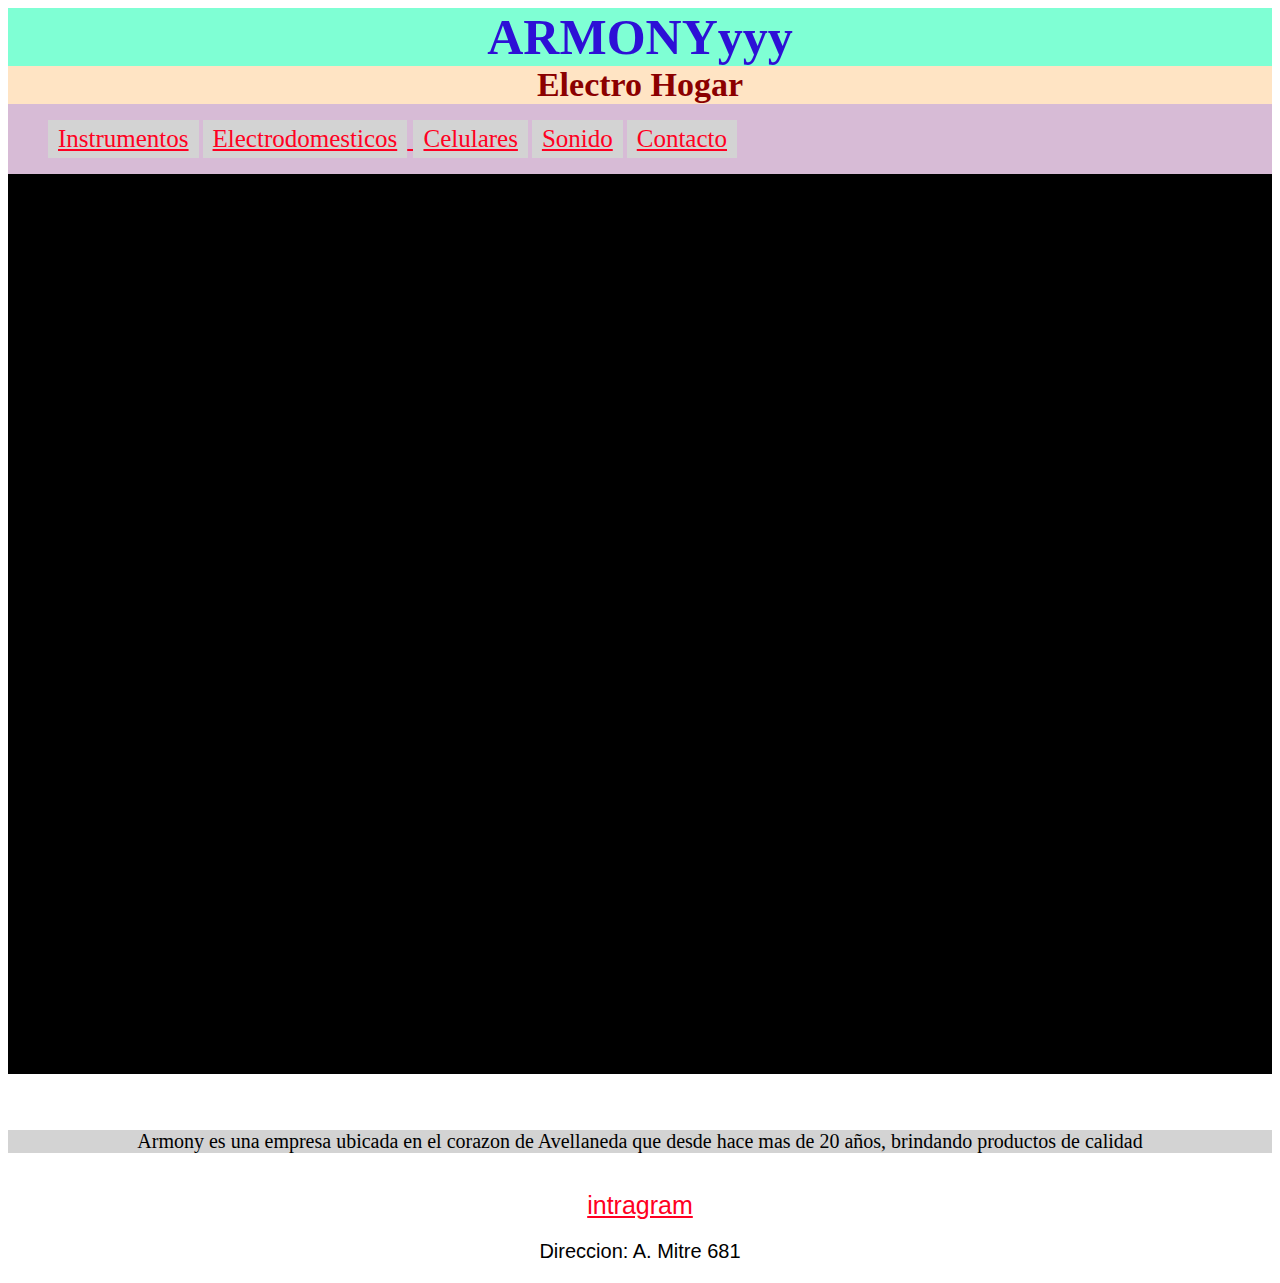
==== index.html @ 0cf31ea1 "agregre yyy" ====
<!DOCTYPE html>
<html>
        <head>
				<meta name="viewport" content="width=device-width,initial-scale=1">
				<title>ARMONY</title>
            	<link rel="shortcut icon" href="./assets/imge/imagen.png">
            	<link rel="stylesheet" type="text/css" href="./assets/css/armony.css">
				
			</head> 
	<body>
		<header>
			
    	
    			<h1>ARMONYyyy</h1> 
        		<h2>Electro Hogar</h2>
		</header> 
		<nav>	
			<div class="grid-container">
				<ul>
				<li> <a href="./assets/instrumentos.html">Instrumentos</a></li>
				<li> <a href="./assets/Electrodomesticos.html">Electrodomesticos</li>
				<li> <a href="./assets/celulares.html">Celulares</a></li>
				<li> <a href="./assets/Sonido.html">Sonido</a></li>
				<li> <a href="./assets/contacto.html">Contacto</a></li>
			</ul>
			</div>
			<div class="fondo">

			</div>
			<br>
		</nav>
		<br>
 	<article> 
 			<div> 
				<p>Armony es una empresa ubicada en el corazon de Avellaneda que desde hace mas de 20 años, brindando productos de calidad </p>
				</div> 
	</article> <br>

	<footer> 
	
		<a href="https://instragram.com/armonyeh/">intragram</a>
			<p>Direccion: A. Mitre 681</p>
		
	</footer>

    </body>
</html>
---- assets/css/armony.css ----
article {background: lightgrey;
		font-size: 20px;
		margin-bottom: 0px;
		text-align: center;}

		
header 

h1  { color: rgb(45, 16, 214);
	text-align: center;
	font-size: 50px;
	background-color: aquamarine;
	margin: 0;
	padding: 0;
	}

h2 { color: darkred; 
	text-align: center;
	font-size: 34px;
	background-color: bisque;
	margin: 0%;
	padding: 0%;}

nav 
	.id sonido { background-color: yellow;
		align-items: center;}
			  	
	 
	li {display: inline-block;
		background: rgb(211, 211, 211);
		text-align: center;
		margin: 0;
		padding: 5px 10px;
		list-style: none;
		align-items: center ;}

	.grid-container {
		background-color: rgba(146, 69, 142, 0.363);
		display: grid;
		flex-direction: row;}
	
		 a:hover {color: black;}
		
.fondo {
		background: url('../imge/local.jpg') #000;
		height: 100vh;
		width: 100%;
		background-repeat: no-repeat;
		background-size: cover; 
		background-position: center;
		margin: 0;
}
table { background-color: yellow;
		text-align: center;
		margin: 0 auto;}

 a { font-size: 25px;
	color: rgb(255, 0, 34);
	 
	}

footer {text-align: center;
		font-family: Arial, Helvetica, sans-serif;
		font-size: 20px;}

@media screen and (max-width: 460px) {
	.grid-container { background: beige;}
	.table {background-color: aquamarine;}
	.li {flex-direction: column;
		display: flex;}
	}
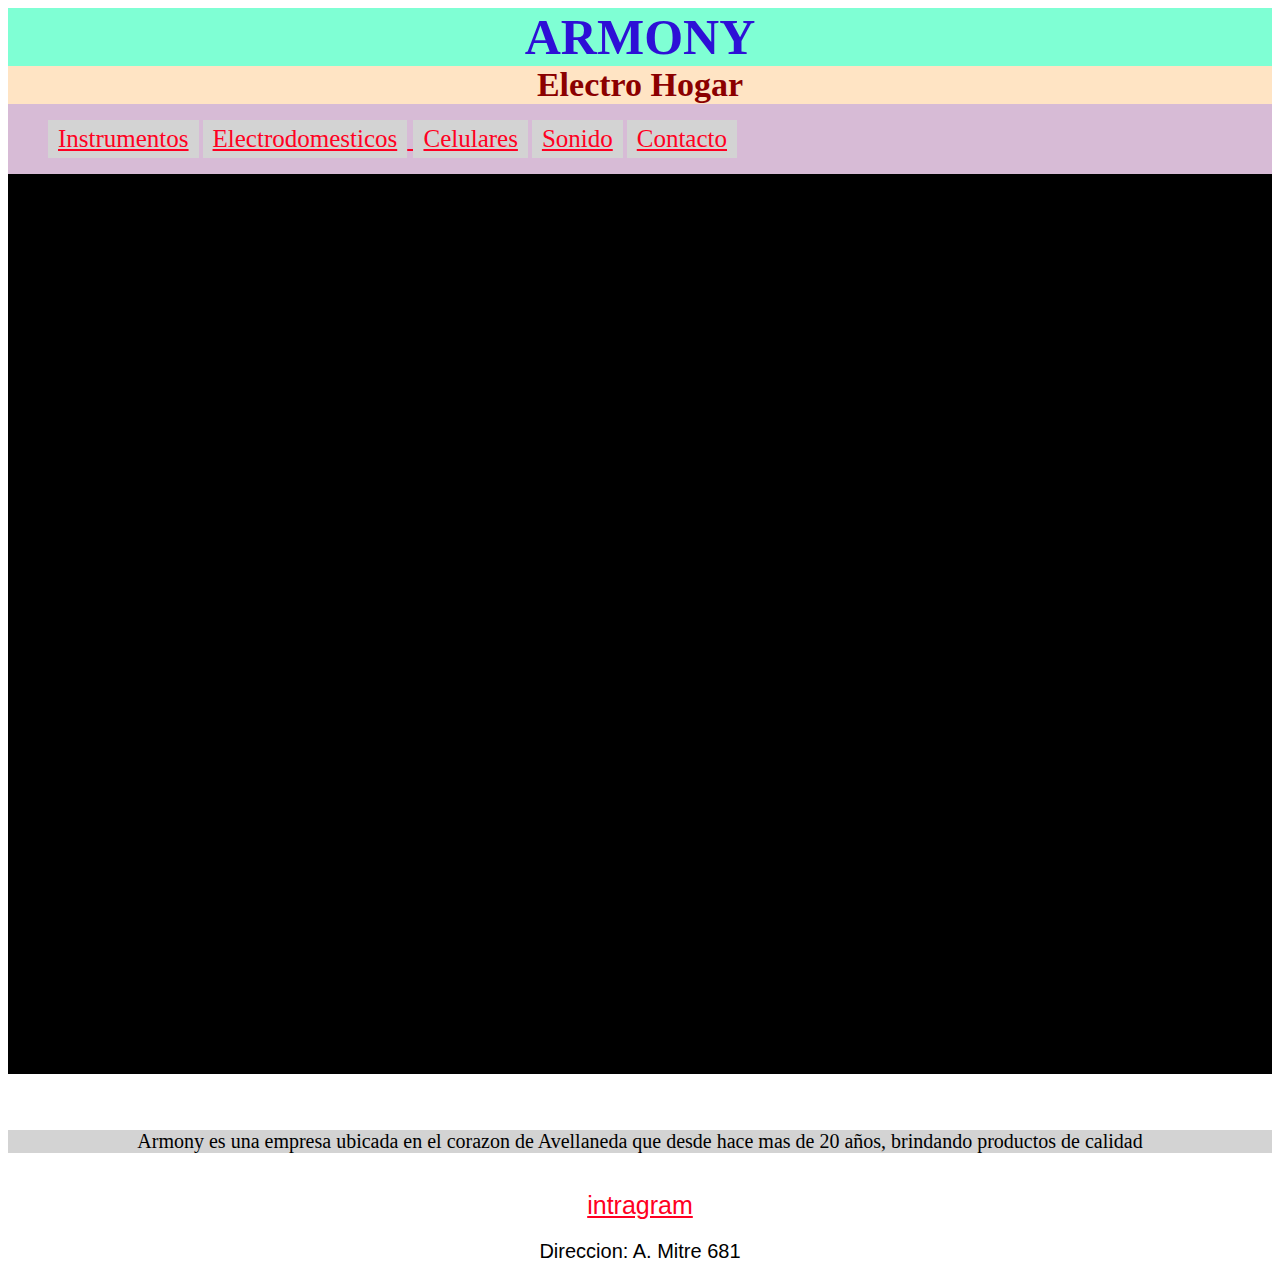
==== commit c7aa1624: "saque las yyy" ====
--- a/index.html
+++ b/index.html
@@ -11,7 +11,7 @@
 		<header>
 			
     	
-    			<h1>ARMONYyyy</h1> 
+    			<h1>ARMONY</h1> 
         		<h2>Electro Hogar</h2>
 		</header> 
 		<nav>	
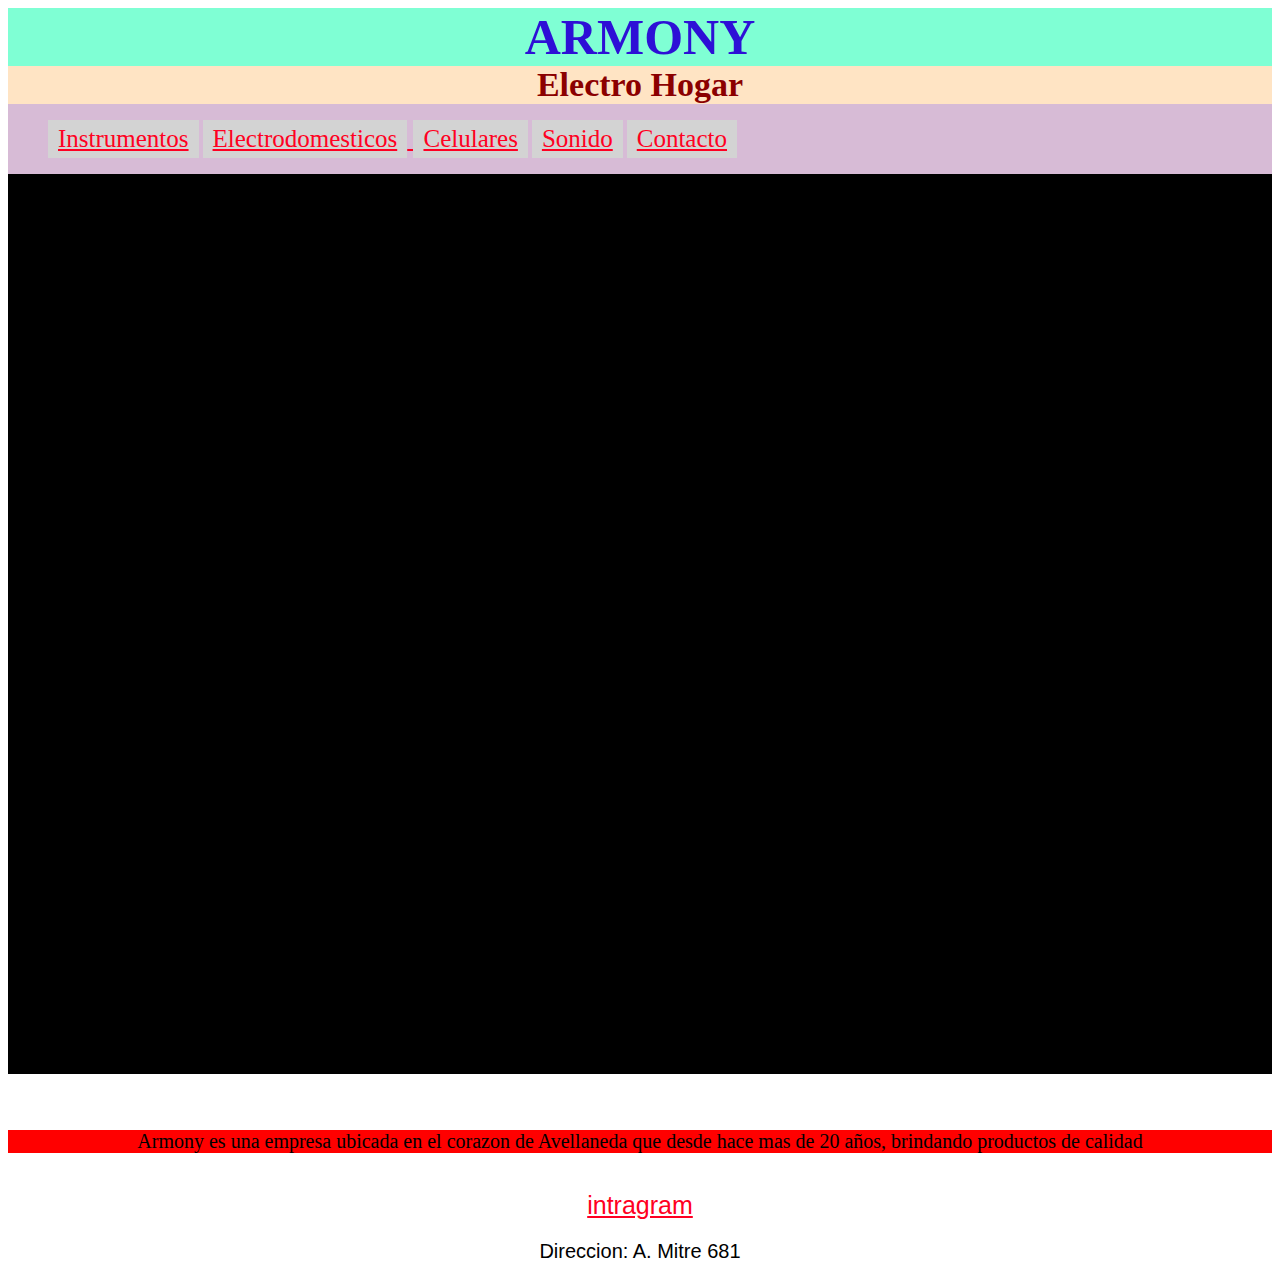
==== commit 95404148: "correscciones" ====
--- a/index.html
+++ b/index.html
@@ -31,7 +31,7 @@
 		</nav>
 		<br>
  	<article> 
- 			<div> 
+ 			<div class="parrafo"> 
 				<p>Armony es una empresa ubicada en el corazon de Avellaneda que desde hace mas de 20 años, brindando productos de calidad </p>
 				</div> 
 	</article> <br>
--- a/assets/css/armony.css
+++ b/assets/css/armony.css
@@ -70,4 +70,14 @@
 	.li {flex-direction: column;
 		display: flex;}
 	}
+@keyframes parafo {
 
+}
+.parrafo {
+	
+	background-color: red;
+	animation-name: parrafo;
+	animation-iteration-count: infinite;
+	animation-timing-function: linear;
+}
+
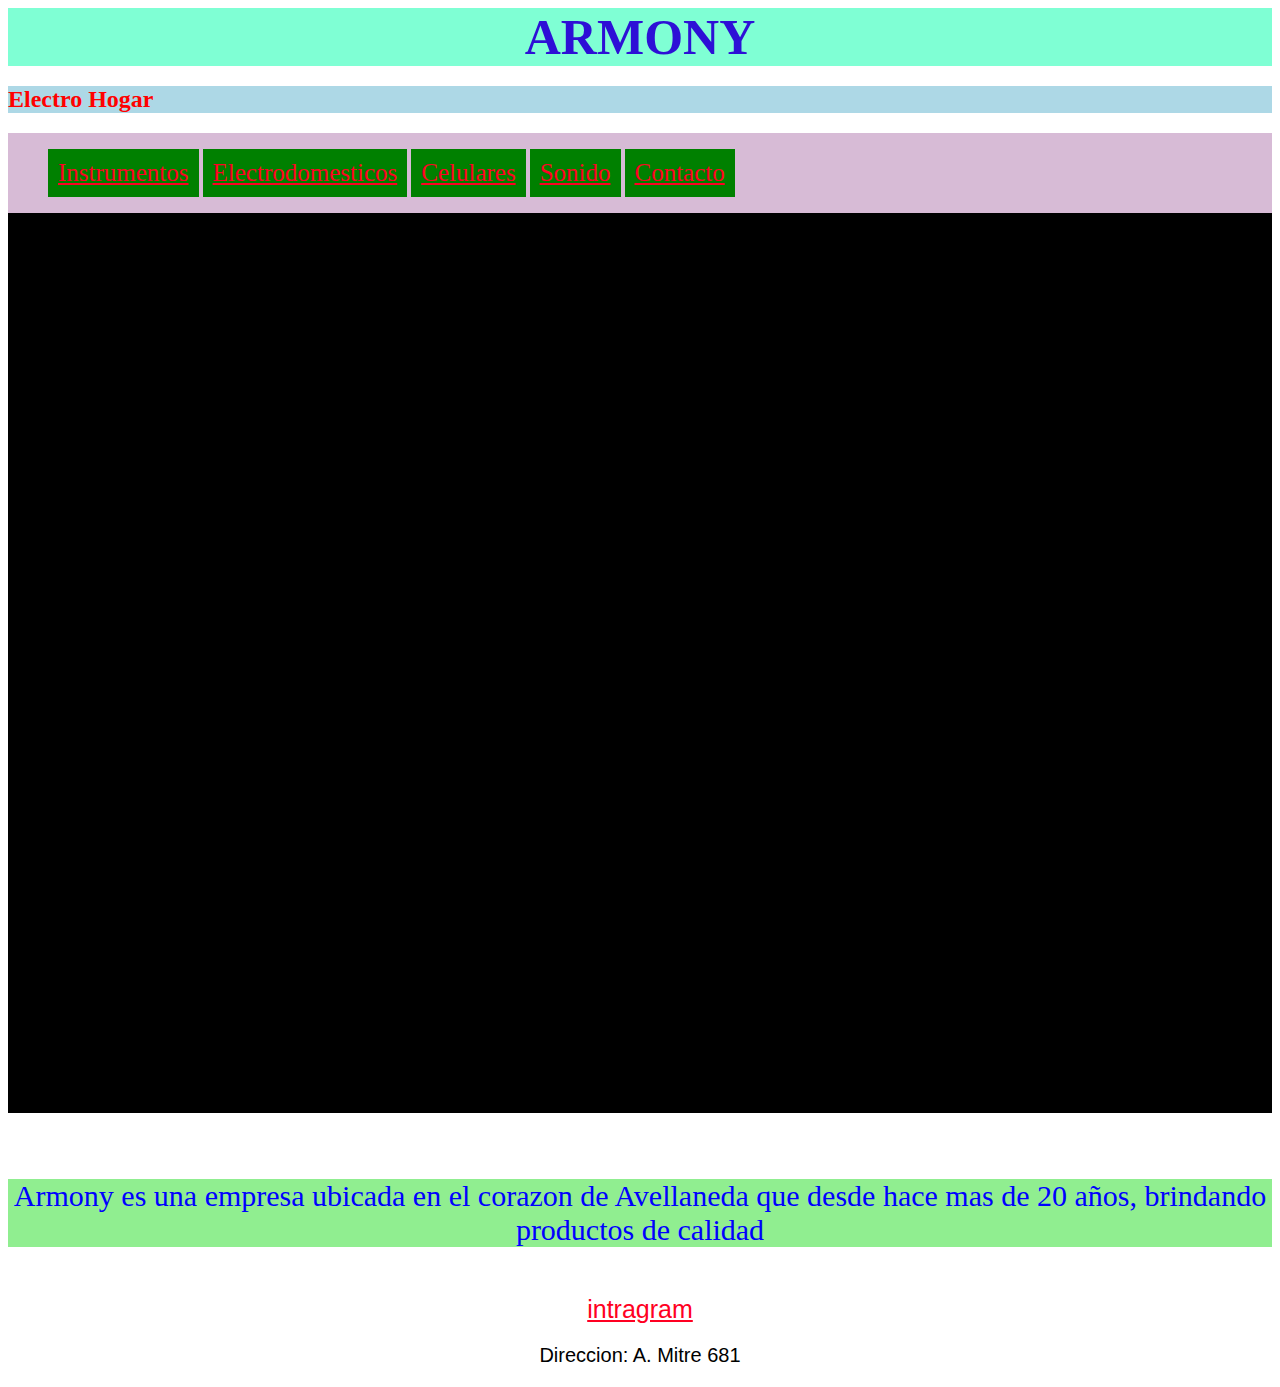
==== commit cfef7c57: "animaciones" ====
--- a/index.html
+++ b/index.html
@@ -12,13 +12,13 @@
 			
     	
     			<h1>ARMONY</h1> 
-        		<h2>Electro Hogar</h2>
+        		<h2 id="electro">Electro Hogar</h2>
 		</header> 
 		<nav>	
 			<div class="grid-container">
 				<ul>
 				<li> <a href="./assets/instrumentos.html">Instrumentos</a></li>
-				<li> <a href="./assets/Electrodomesticos.html">Electrodomesticos</li>
+				<li> <a href="./assets/Electrodomesticos.html">Electrodomesticos</a></li>
 				<li> <a href="./assets/celulares.html">Celulares</a></li>
 				<li> <a href="./assets/Sonido.html">Sonido</a></li>
 				<li> <a href="./assets/contacto.html">Contacto</a></li>
--- a/assets/css/armony.css
+++ b/assets/css/armony.css
@@ -15,32 +15,57 @@
 	padding: 0;
 	}
 
-h2 { color: darkred; 
+/*h2 { color: rgb(245, 19, 19); 
 	text-align: center;
 	font-size: 34px;
 	background-color: bisque;
 	margin: 0%;
-	padding: 0%;}
-
+	padding: 0%;
+	;}*/
+header h2 {
+		background: lightblue;
+		color: red;
+		animation-name: mover;
+		animation-duration: 3s;
+		animation-iteration-count: infinite;
+	}
+	@keyframes mover {
+		0%{
+			transform: translate(0);
+		}
+		50%{
+			transform: translate(50%);
+		}
+		100%{
+			transform: translate(100%)
+		}
+	}
 nav 
-	.id sonido { background-color: yellow;
+	.sonido { background-color: yellow;
 		align-items: center;}
 			  	
 	 
 	li {display: inline-block;
-		background: rgb(211, 211, 211);
+		color: rgb(24, 1, 233);
+		background-color: green ;
 		text-align: center;
 		margin: 0;
-		padding: 5px 10px;
+		padding: 10px 10px;
 		list-style: none;
-		align-items: center ;}
+		align-items: center ;
+		transition: 2s, 1s, 1s;}
+	li:hover {
+		height: 20px;
+		width: 150px;
+		color: white;
+	}
 
 	.grid-container {
 		background-color: rgba(146, 69, 142, 0.363);
 		display: grid;
 		flex-direction: row;}
 	
-		 a:hover {color: black;}
+		 
 		
 .fondo {
 		background: url('../imge/local.jpg') #000;
@@ -70,14 +95,23 @@
 	.li {flex-direction: column;
 		display: flex;}
 	}
-@keyframes parafo {
 
-}
-.parrafo {
-	
-	background-color: red;
-	animation-name: parrafo;
-	animation-iteration-count: infinite;
-	animation-timing-function: linear;
-}
-
+.parrafo { 
+	font-size: 30px;
+	color: blue;
+	background-color: lightgreen;
+	animation-duration: 3s;
+	animation-name: slidein;
+  }
+  
+  @keyframes slidein {
+	from {
+	  margin-left: 100%;
+	  width: 300%
+	}
+  
+	to {
+	  margin-left: 0%;
+	  width: 100%;
+	}
+}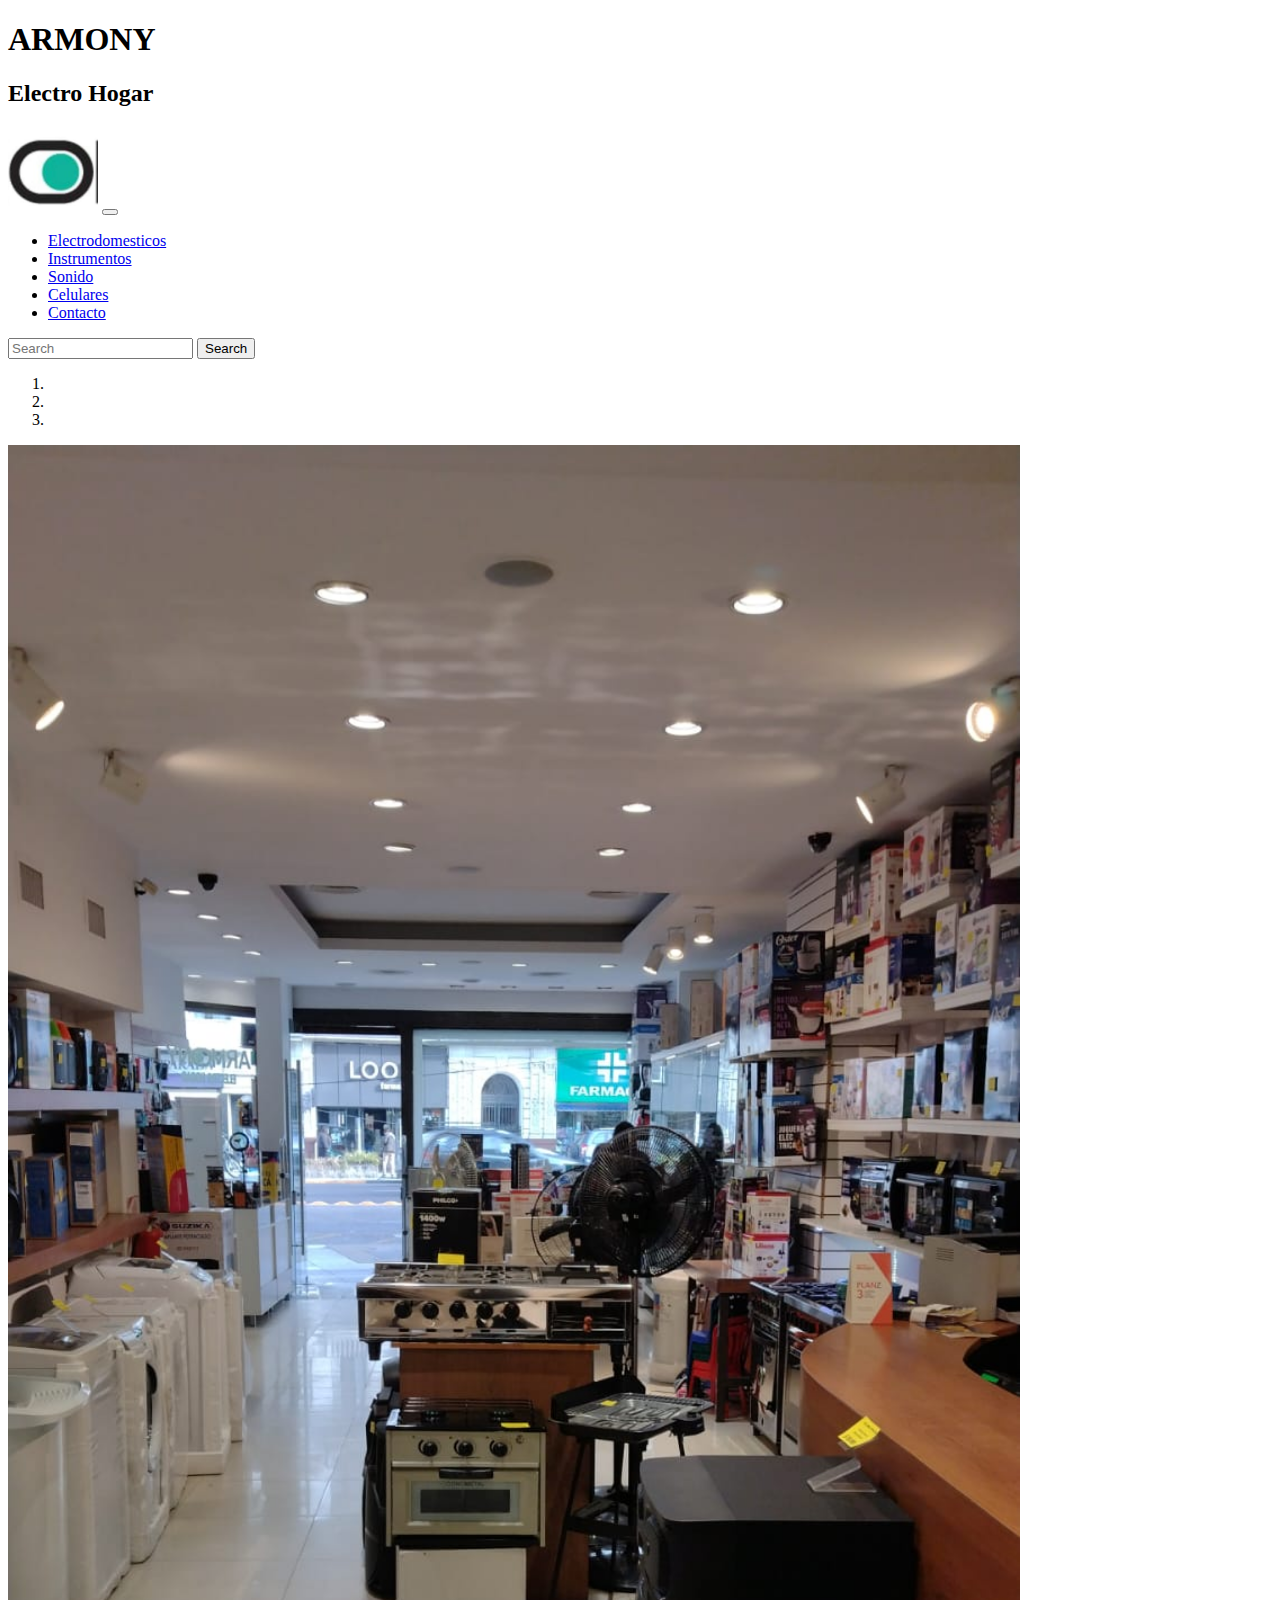
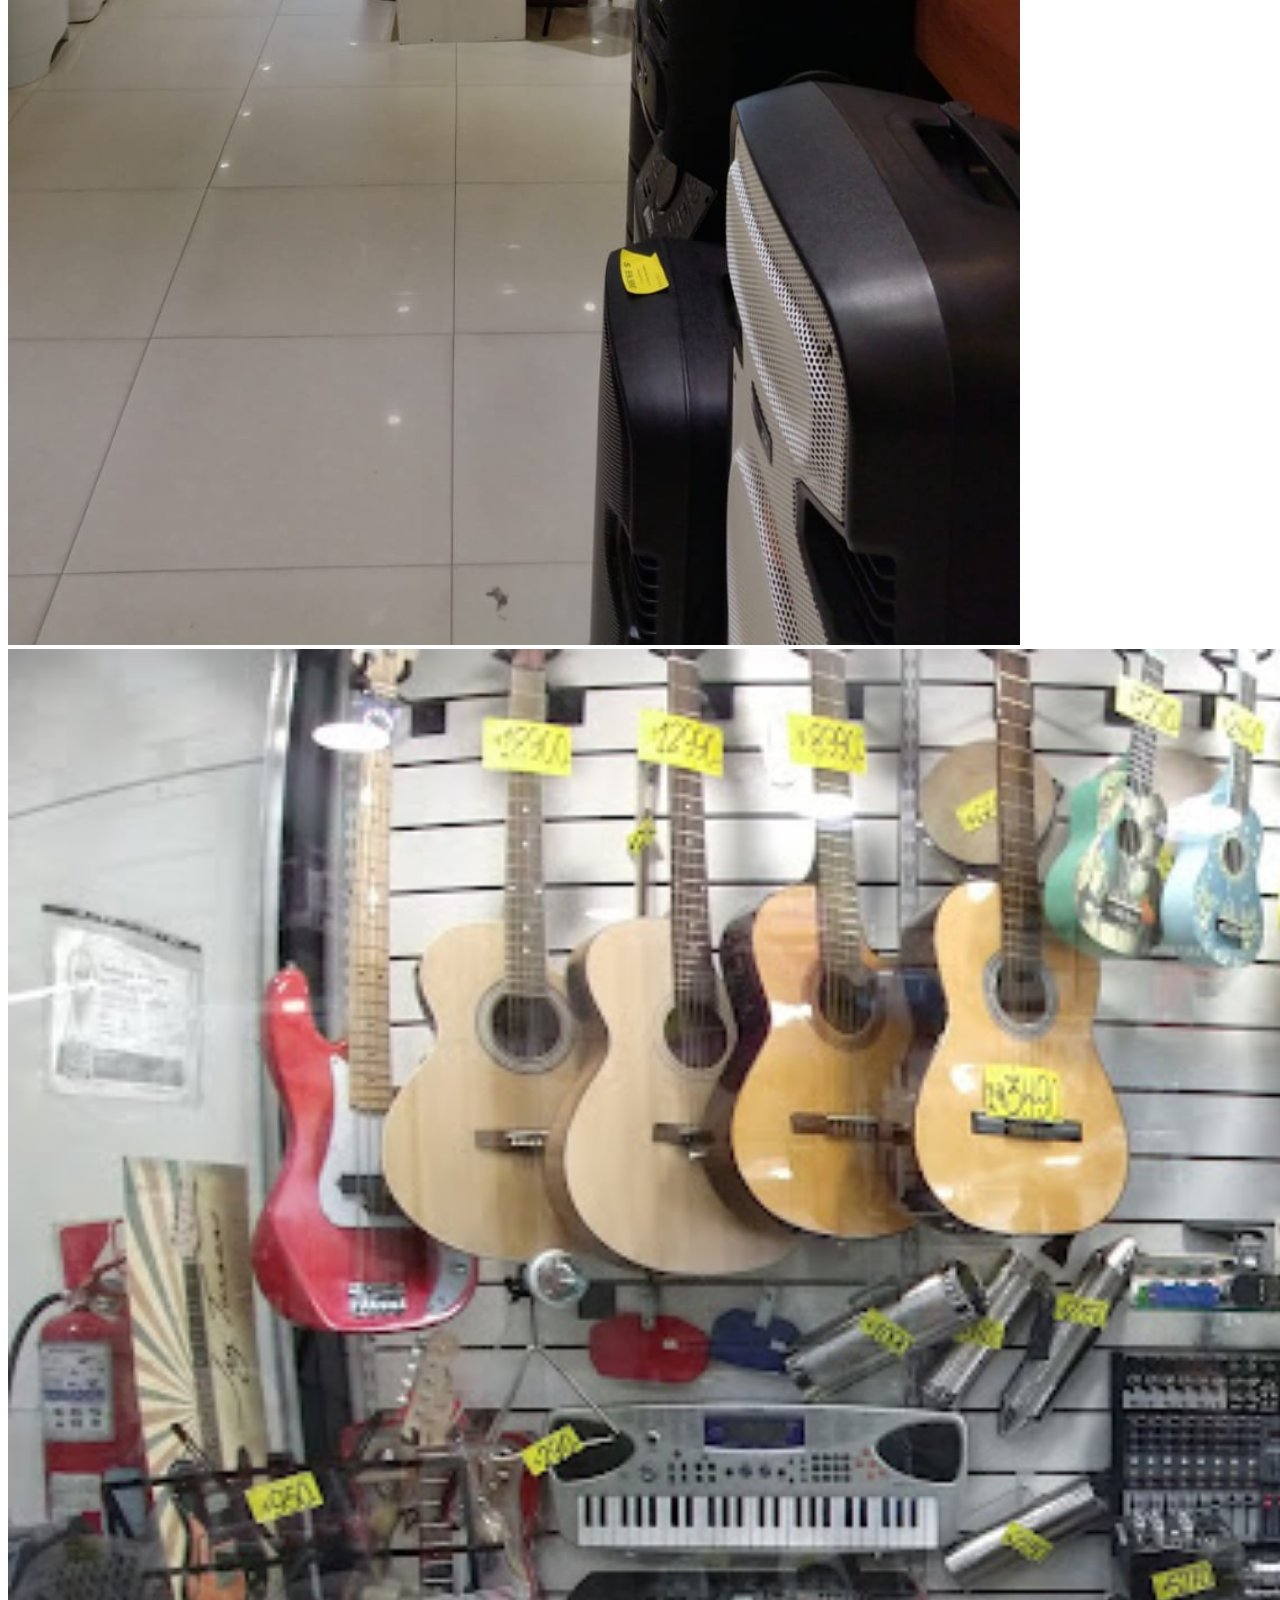
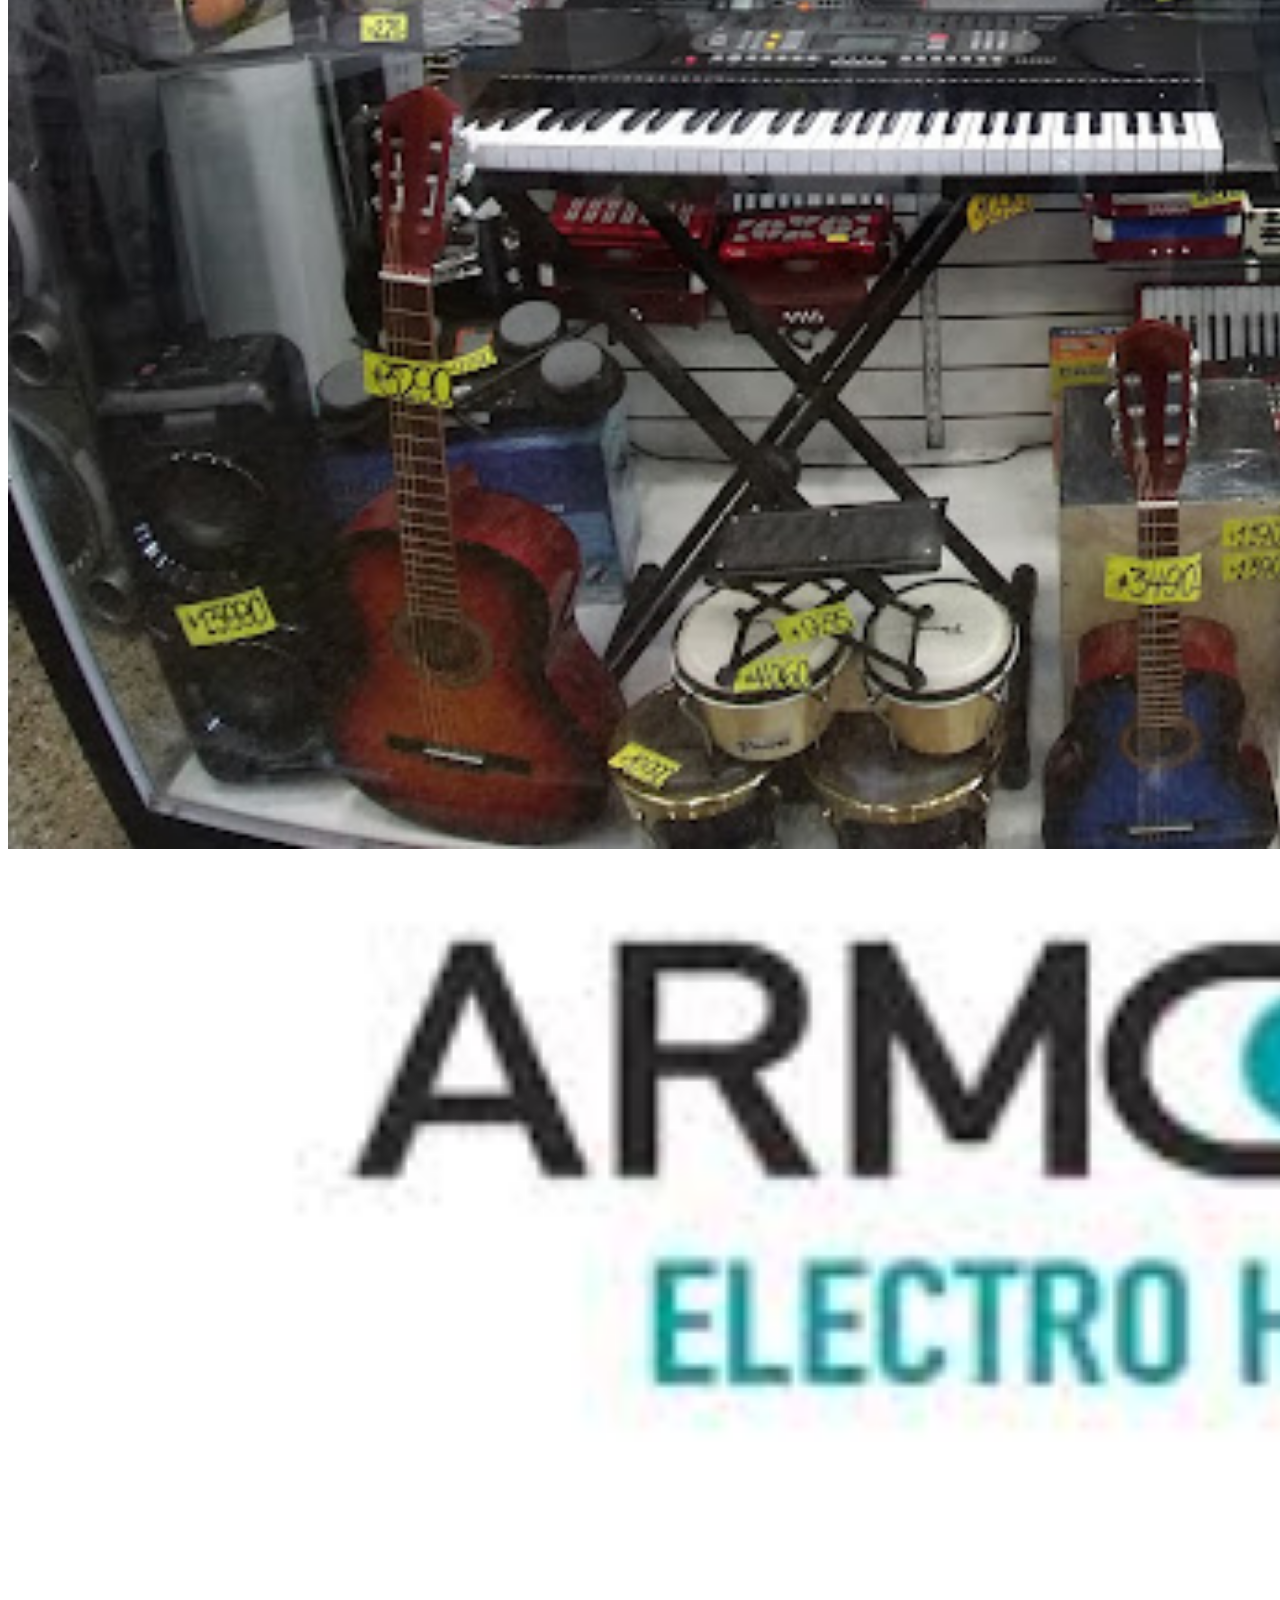
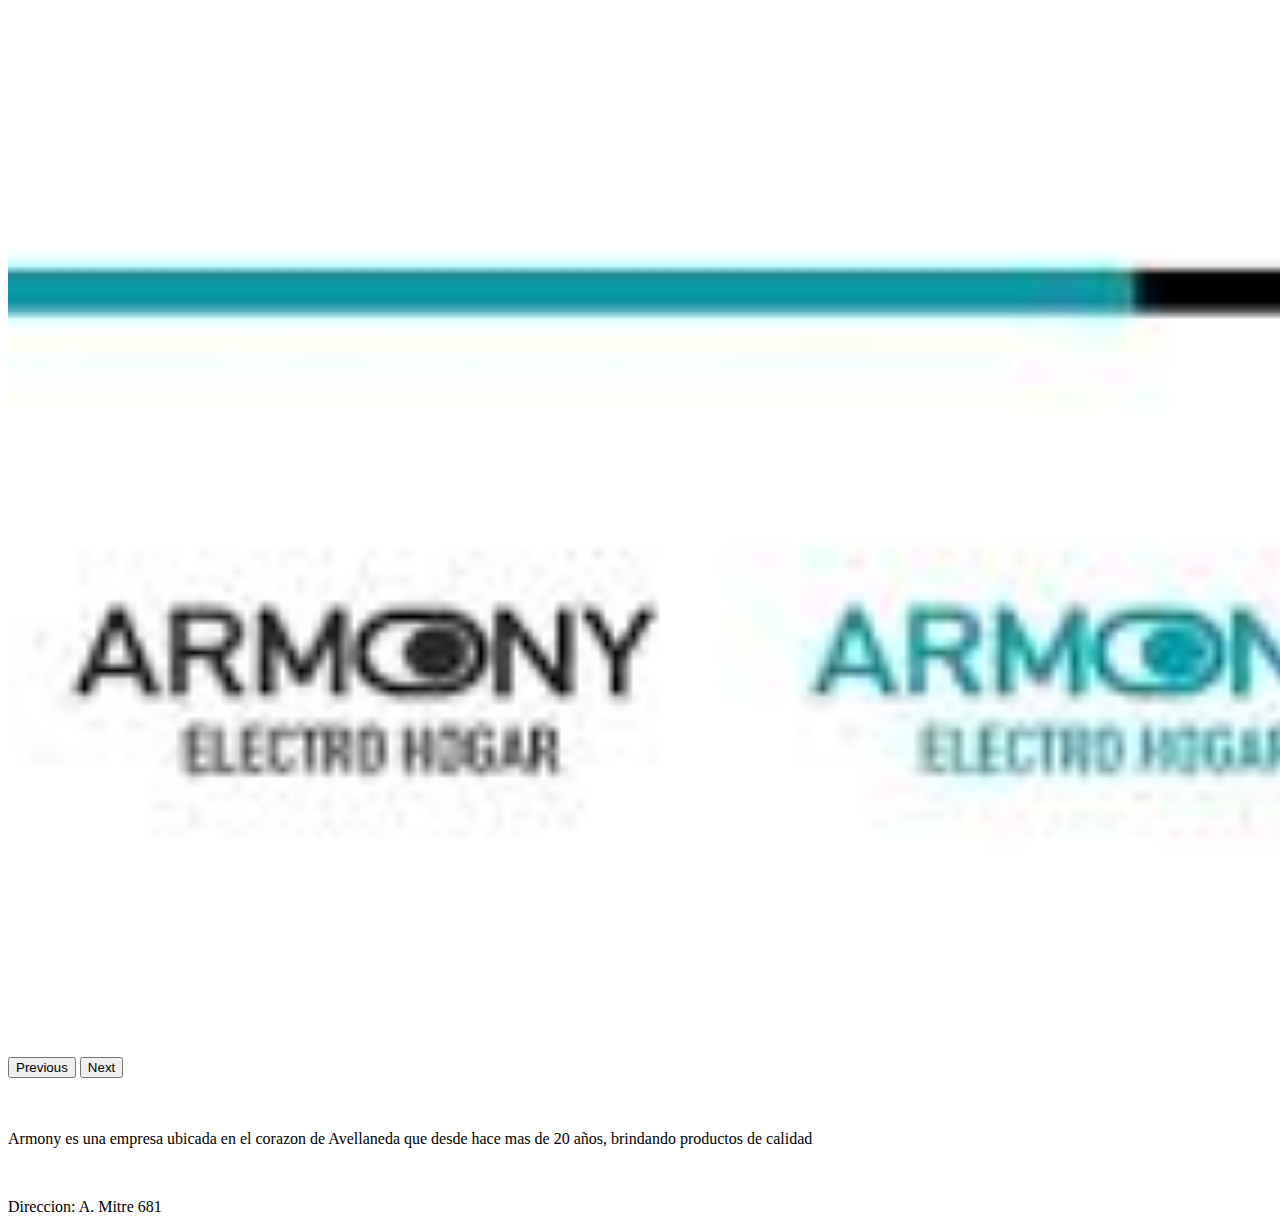
==== commit 90f4ce2d: "agregando bootstrap" ====
--- a/index.html
+++ b/index.html
@@ -1,47 +1,109 @@
 <!DOCTYPE html>
 <html>
-        <head>
-				<meta name="viewport" content="width=device-width,initial-scale=1">
-				<title>ARMONY</title>
-            	<link rel="shortcut icon" href="./assets/imge/imagen.png">
-            	<link rel="stylesheet" type="text/css" href="./assets/css/armony.css">
-				
-			</head> 
-	<body>
-		<header>
-			
-    	
-    			<h1>ARMONY</h1> 
-        		<h2 id="electro">Electro Hogar</h2>
-		</header> 
-		<nav>	
-			<div class="grid-container">
-				<ul>
-				<li> <a href="./assets/instrumentos.html">Instrumentos</a></li>
-				<li> <a href="./assets/Electrodomesticos.html">Electrodomesticos</a></li>
-				<li> <a href="./assets/celulares.html">Celulares</a></li>
-				<li> <a href="./assets/Sonido.html">Sonido</a></li>
-				<li> <a href="./assets/contacto.html">Contacto</a></li>
+
+<head>
+	<meta name="viewport" content="width=device-width,initial-scale=1">
+	<title>ARMONY</title>
+	<link rel="shortcut icon" href="./assets/imge/imagen.png">
+	<link rel="stylesheet" href="https://cdn.jsdelivr.net/npm/bootstrap@4.6.1/dist/css/bootstrap.min.css"
+		integrity="sha384-zCbKRCUGaJDkqS1kPbPd7TveP5iyJE0EjAuZQTgFLD2ylzuqKfdKlfG/eSrtxUkn" crossorigin="anonymous">
+	<link rel="stylesheet" type="text/css" href="./assets/css/armony.css">
+
+</head>
+
+<body>
+	<header>
+		<div class="container-fluid text-center bg-success">
+			<h1 class="display-1 text-danger">ARMONY</h1>
+			<h2>Electro Hogar</h2>
+	</header>
+	<nav class="navbar navbar-expand-lg navbar-light bg-light">
+		<a class="navbar-brand" href="#">
+			<img src="./assets/imge/imagen.png" alt="logo" width="90px"></a>
+		<button class="navbar-toggler" type="button" data-toggle="collapse" data-target="#navbarSupportedContent"
+			aria-controls="navbarSupportedContent" aria-expanded="false" aria-label="Toggle navigation">
+			<span class="navbar-toggler-icon"></span>
+		</button>
+
+		<div class="collapse navbar-collapse" id="navbarSupportedContent">
+			<ul class="navbar-nav mr-auto">
+				<li class="nav-item active">
+					<a class="nav-link text-danger" href="./assets/Electrodomesticos.html">Electrodomesticos <span
+							class="sr-only"></span></a>
+				</li>
+				<li class="nav-item active">
+					<a class="nav-link text-danger" href="./assets/Instrumentos.html">Instrumentos <span class="sr-only"></span></a>
+				</li>
+				<li class="nav-item active">
+					<a class="nav-link text-danger" href="./assets/Sonido.html">Sonido <span class="sr-only"></span></a>
+				</li>
+				<li class="nav-item active">
+					<a class="nav-link text-danger" href="./assets/Celulares.html">Celulares <span
+							class="sr-only"></span></a>
+				</li>
+				<li class="nav-item active">
+					<a class="nav-link text-danger" href="./assets/Contacto.html">Contacto<span
+							class="sr-only"></span></a>
+				</li>
 			</ul>
-			</div>
-			<div class="fondo">
-
-			</div>
-			<br>
-		</nav>
-		<br>
- 	<article> 
- 			<div class="parrafo"> 
-				<p>Armony es una empresa ubicada en el corazon de Avellaneda que desde hace mas de 20 años, brindando productos de calidad </p>
-				</div> 
+		</div>
+		<form class="form-inline my-2 my-lg-0">
+			<input class="form-control mr-sm-2" type="search" placeholder="Search" aria-label="Search">
+			<button class="btn btn-outline-success my-2 my-sm-0" type="submit">Search</button>
+		</form>
+		</div>
+		
+	</nav>
+	<div id="carouselExampleIndicators" class="carousel slide" data-ride="carousel">
+		<ol class="carousel-indicators">
+		  <li data-target="#carouselExampleIndicators" data-slide-to="0" class="active"></li>
+		  <li data-target="#carouselExampleIndicators" data-slide-to="1"></li>
+		  <li data-target="#carouselExampleIndicators" data-slide-to="2"></li>
+		</ol>
+		<div class="carousel-inner">
+		  <div class="carousel-item active">
+			<img src="./assets/imge/LOCAL.jpg" class="d-block w-100" alt="...">
+		  </div>
+		  <div class="carousel-item">
+			<img src="./assets/imge/imagen1.jpg" class="d-block w-100" alt="...">
+		  </div>
+		  <div class="carousel-item">
+			<img src="./assets/imge/imagen2.jpg" class="d-block w-100" alt="...">
+		  </div>
+		</div>
+		<button class="carousel-control-prev" type="button" data-target="#carouselExampleIndicators" data-slide="prev">
+		  <span class="carousel-control-prev-icon" aria-hidden="true"></span>
+		  <span class="sr-only">Previous</span>
+		</button>
+		<button class="carousel-control-next" type="button" data-target="#carouselExampleIndicators" data-slide="next">
+		  <span class="carousel-control-next-icon" aria-hidden="true"></span>
+		  <span class="sr-only">Next</span>
+		</button>
+	  </div>
+	<br>
+	</nav>
+	<br>
+	<article class="bg-primary">
+	
+			<p class="text-center font-weight-bold ">Armony es una empresa ubicada en el corazon de Avellaneda que desde hace mas de 20 años, brindando
+				productos de calidad </p>
+		
 	</article> <br>
 
-	<footer> 
-	
-		<a href="https://instragram.com/armonyeh/">intragram</a>
-			<p>Direccion: A. Mitre 681</p>
-		
+	<footer>
+		<li class="d-flex justify-content-center">
+		  <a href="https://www.facebook.com/Armonyelectrohogarok/"> 
+			<i class="fa-brands fa-facebook-f"></i>
+		  </a>
+		<p>Direccion: A. Mitre 681</p>
+
 	</footer>
+<script src="https://cdn.jsdelivr.net/npm/jquery@3.5.1/dist/jquery.slim.min.js"
+			integrity="sha384-DfXdz2htPH0lsSSs5nCTpuj/zy4C+OGpamoFVy38MVBnE+IbbVYUew+OrCXaRkfj"
+			crossorigin="anonymous"></script>
+		<script src="https://cdn.jsdelivr.net/npm/bootstrap@4.6.1/dist/js/bootstrap.bundle.min.js"
+			integrity="sha384-fQybjgWLrvvRgtW6bFlB7jaZrFsaBXjsOMm/tB9LTS58ONXgqbR9W8oWht/amnpF"
+			crossorigin="anonymous"></script>
+</body>
 
-    </body>
 </html>--- a/assets/css/armony.css
+++ b/assets/css/armony.css
@@ -1,117 +1,7 @@
+.slide {
+	margin-top: 10px;}
 
-article {background: lightgrey;
-		font-size: 20px;
-		margin-bottom: 0px;
-		text-align: center;}
-
-		
-header 
-
-h1  { color: rgb(45, 16, 214);
-	text-align: center;
-	font-size: 50px;
-	background-color: aquamarine;
-	margin: 0;
-	padding: 0;
-	}
-
-/*h2 { color: rgb(245, 19, 19); 
-	text-align: center;
-	font-size: 34px;
-	background-color: bisque;
-	margin: 0%;
-	padding: 0%;
-	;}*/
-header h2 {
-		background: lightblue;
-		color: red;
-		animation-name: mover;
-		animation-duration: 3s;
-		animation-iteration-count: infinite;
-	}
-	@keyframes mover {
-		0%{
-			transform: translate(0);
-		}
-		50%{
-			transform: translate(50%);
-		}
-		100%{
-			transform: translate(100%)
-		}
-	}
-nav 
-	.sonido { background-color: yellow;
-		align-items: center;}
-			  	
-	 
-	li {display: inline-block;
-		color: rgb(24, 1, 233);
-		background-color: green ;
-		text-align: center;
-		margin: 0;
-		padding: 10px 10px;
-		list-style: none;
-		align-items: center ;
-		transition: 2s, 1s, 1s;}
-	li:hover {
-		height: 20px;
-		width: 150px;
-		color: white;
-	}
-
-	.grid-container {
-		background-color: rgba(146, 69, 142, 0.363);
-		display: grid;
-		flex-direction: row;}
+.slide img {
 	
-		 
-		
-.fondo {
-		background: url('../imge/local.jpg') #000;
-		height: 100vh;
-		width: 100%;
-		background-repeat: no-repeat;
-		background-size: cover; 
-		background-position: center;
-		margin: 0;
-}
-table { background-color: yellow;
-		text-align: center;
-		margin: 0 auto;}
-
- a { font-size: 25px;
-	color: rgb(255, 0, 34);
-	 
-	}
-
-footer {text-align: center;
-		font-family: Arial, Helvetica, sans-serif;
-		font-size: 20px;}
-
-@media screen and (max-width: 460px) {
-	.grid-container { background: beige;}
-	.table {background-color: aquamarine;}
-	.li {flex-direction: column;
-		display: flex;}
-	}
-
-.parrafo { 
-	font-size: 30px;
-	color: blue;
-	background-color: lightgreen;
-	animation-duration: 3s;
-	animation-name: slidein;
-  }
-  
-  @keyframes slidein {
-	from {
-	  margin-left: 100%;
-	  width: 300%
-	}
-  
-	to {
-	  margin-left: 0%;
-	  width: 100%;
-	}
+	height: 200vh;
 }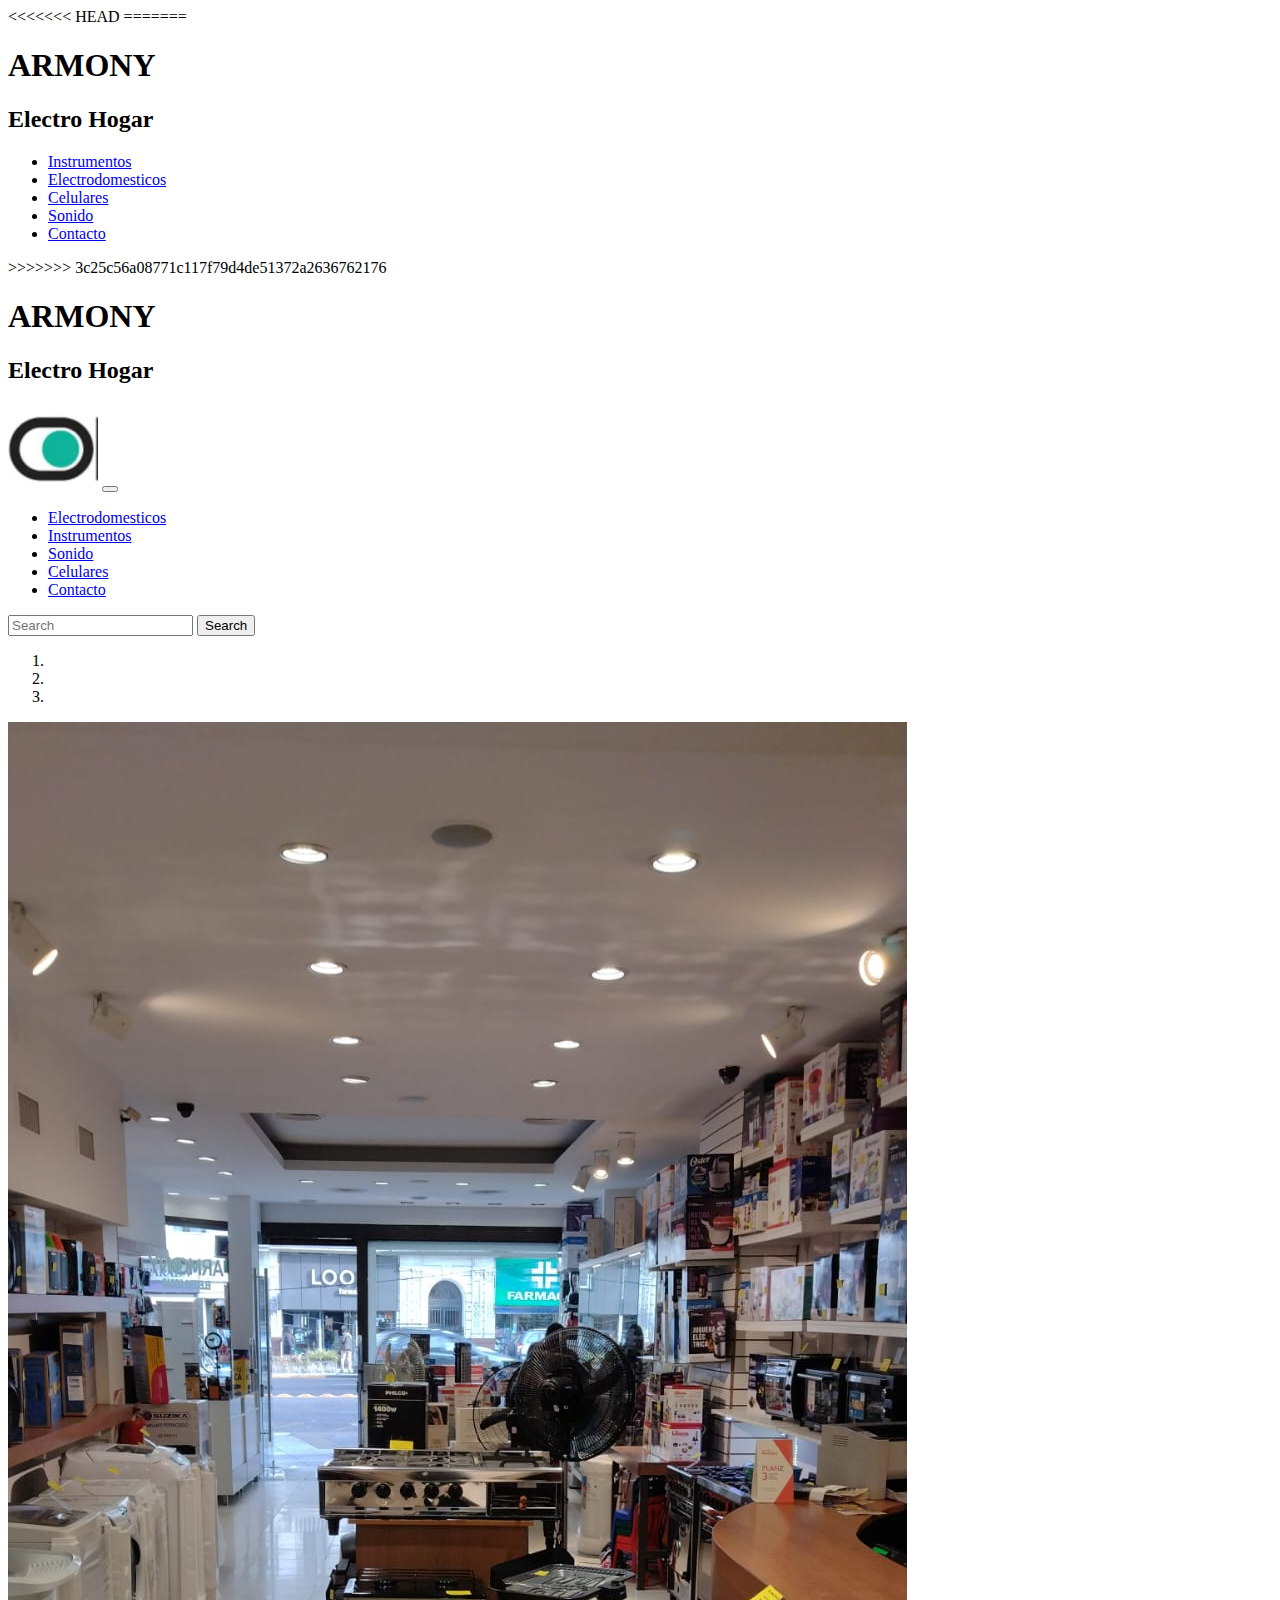
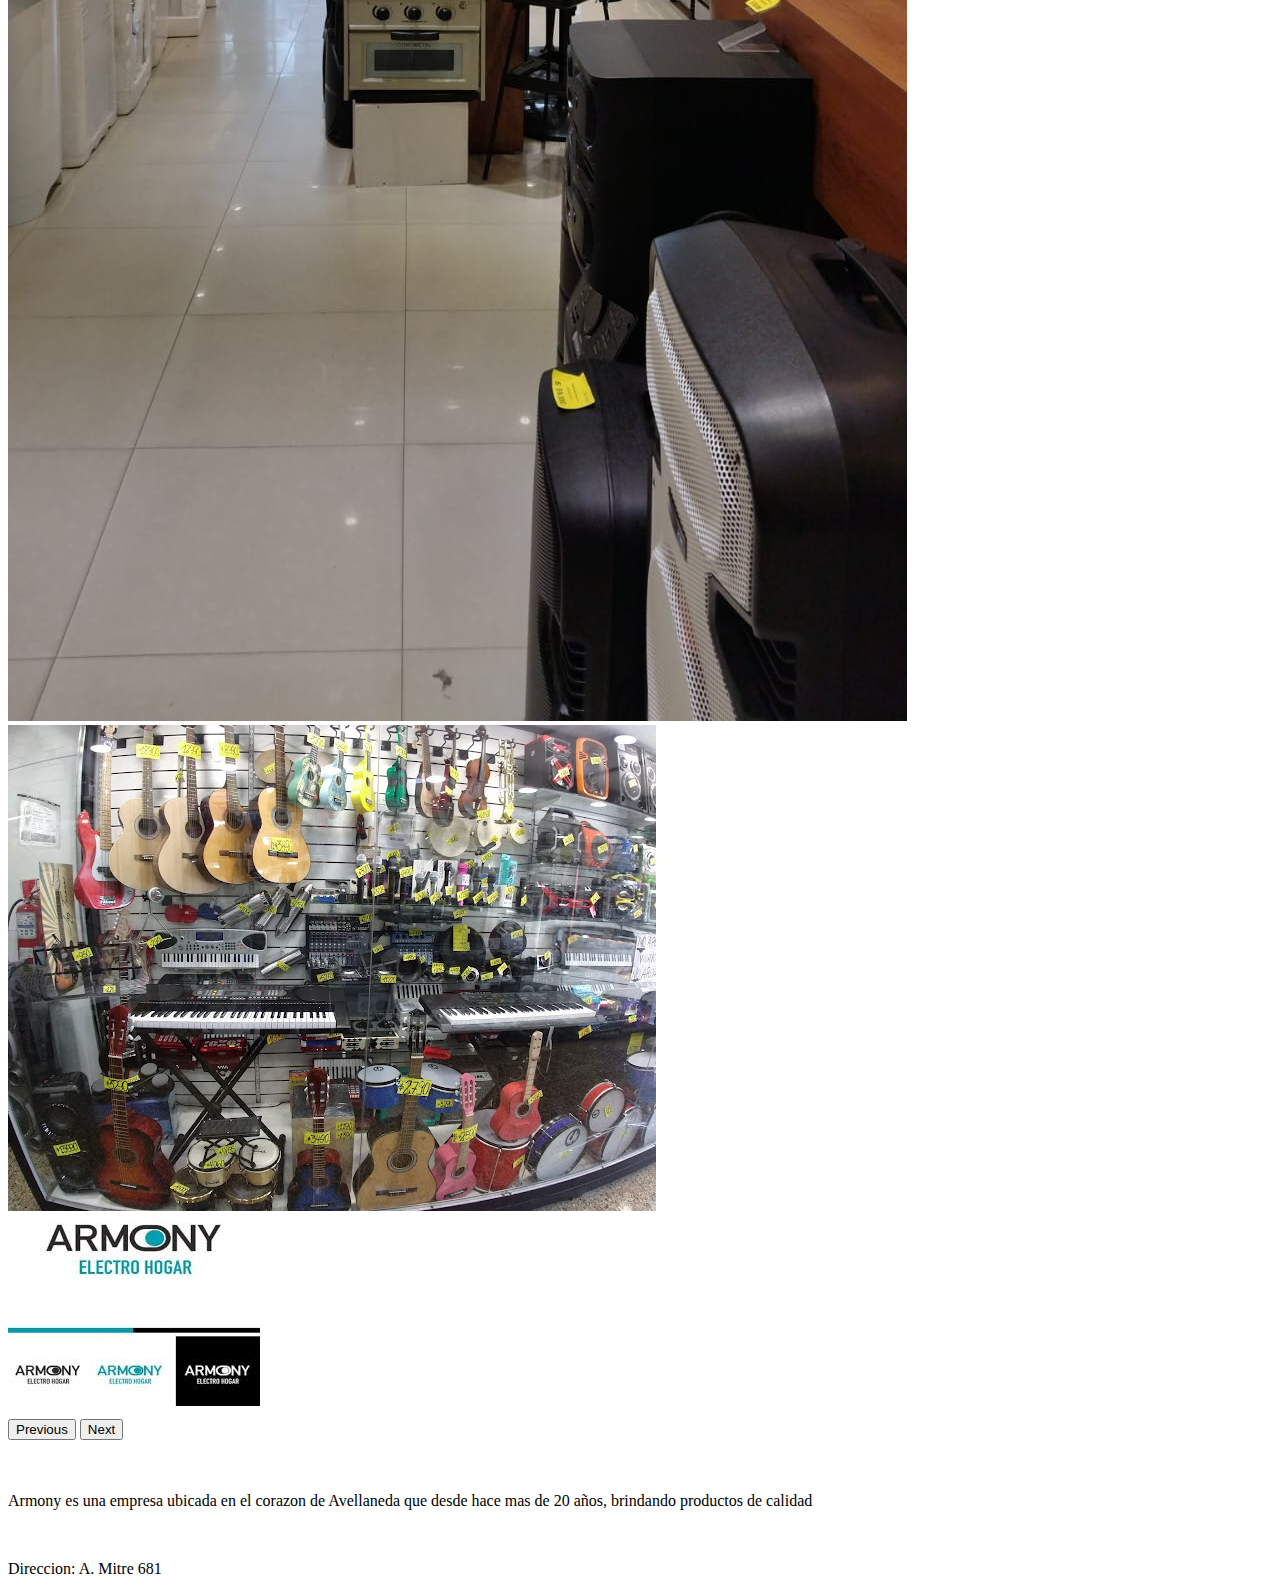
==== commit 0f1d303b: "todo" ====
--- a/index.html
+++ b/index.html
@@ -1,5 +1,33 @@
 <!DOCTYPE html>
 <html>
+<<<<<<< HEAD
+=======
+        <head>
+				<meta name="viewport" content="width=device-width,initial-scale=1">
+				<title>ARMONY</title>
+            	<link rel="shortcut icon" href="./assets/imge/imagen.png">
+            	<link rel="stylesheet" type="text/css" href="./assets/css/armony.css">
+				
+			</head> 
+	<body>
+		<header>
+			
+    	
+    			<h1>ARMONY</h1> 
+        		<h2 id="electro">Electro Hogar</h2>
+		</header> 
+		<nav>	
+			<div class="grid-container">
+				<ul>
+				<li> <a href="./assets/instrumentos.html">Instrumentos</a></li>
+				<li> <a href="./assets/Electrodomesticos.html">Electrodomesticos</a></li>
+				<li> <a href="./assets/celulares.html">Celulares</a></li>
+				<li> <a href="./assets/Sonido.html">Sonido</a></li>
+				<li> <a href="./assets/contacto.html">Contacto</a></li>
+			</ul>
+			</div>
+			<div class="fondo">
+>>>>>>> 3c25c56a08771c117f79d4de51372a2636762176
 
 <head>
 	<meta name="viewport" content="width=device-width,initial-scale=1">
--- a/assets/css/armony.css
+++ b/assets/css/armony.css
@@ -1,7 +1,130 @@
 .slide {
 	margin-top: 10px;}
 
+<<<<<<< HEAD
 .slide img {
 	
 	height: 200vh;
+=======
+article {background: lightgrey;
+		font-size: 20px;
+		margin-bottom: 0px;
+		text-align: center;}
+
+		
+header 
+
+h1  { color: rgb(45, 16, 214);
+	text-align: center;
+	font-size: 50px;
+	background-color: aquamarine;
+	margin: 0;
+	padding: 0;
+	}
+
+
+header h2 {
+		background: lightblue;
+		color: red;
+		animation-name: electro;
+		animation-duration: 3s;
+		animation-iteration-count: infinite;
+	}
+	@keyframes electro{
+		0%{
+			transform: translate(0);
+		}
+		50%{
+			transform: translate(50%);
+		}
+		100%{
+			transform: translate(100%)
+		}
+	}
+nav 
+	.sonido { background-color: yellow;
+		align-items: center;}
+			  	
+	 
+	li {display: inline-block;
+		color: rgb(24, 1, 233);
+		background-color: green ;
+		text-align: center;
+		margin: 0;
+		padding: 10px 10px;
+		list-style: none;
+		align-items: center ;
+		transition: 2s, 1s, 1s;}
+	li:hover {
+		height: 20px;
+		width: 150px;
+		color: white;
+	}
+
+	.grid-container {
+		background-color: rgba(146, 69, 142, 0.363);
+		display: grid;
+		flex-direction: row;}
+	
+		 
+		
+.fondo {
+		background: url('../imge/local.jpg') #000;
+		height: 100vh;
+		width: 100%;
+		background-repeat: no-repeat;
+		background-size: cover; 
+		background-position: center;
+		margin: 0;
+}
+table { background-color: yellow;
+		text-align: center;
+		margin: 0 auto;}
+
+ a { font-size: 25px;
+	color: rgb(255, 0, 34);
+	 
+	}
+
+footer {text-align: center;
+		font-family: Arial, Helvetica, sans-serif;
+		font-size: 20px;}
+
+@media screen and (max-width: 460px) {
+	.grid-container { background: beige;}
+	.table {background-color: aquamarine;}
+	.li {flex-direction: column;
+		display: flex;}
+	}
+@keyframes parafo {
+
+}
+.parrafo {
+	
+	background-color: red;
+	animation-name: parrafo;
+	animation-iteration-count: infinite;
+	animation-timing-function: linear;
+}
+
+.parrafo { 
+	font-size: 30px;
+	color: blue;
+	background-color: lightgreen;
+	animation-duration: 3s;
+	animation-delay: 2s;
+	animation-name: slidein;
+  }
+  
+  @keyframes slidein {
+	from {
+	  margin-left: 100%;
+	  width: 300%
+	}
+  
+	to {
+	  margin-left: 0%;
+	  width: 100%;
+	}
+>>>>>>> 3c25c56a08771c117f79d4de51372a2636762176
 }--- a/assets/css/armony.css
+++ b/assets/css/armony.css
@@ -1,7 +1,130 @@
 .slide {
 	margin-top: 10px;}
 
+<<<<<<< HEAD
 .slide img {
 	
 	height: 200vh;
+=======
+article {background: lightgrey;
+		font-size: 20px;
+		margin-bottom: 0px;
+		text-align: center;}
+
+		
+header 
+
+h1  { color: rgb(45, 16, 214);
+	text-align: center;
+	font-size: 50px;
+	background-color: aquamarine;
+	margin: 0;
+	padding: 0;
+	}
+
+
+header h2 {
+		background: lightblue;
+		color: red;
+		animation-name: electro;
+		animation-duration: 3s;
+		animation-iteration-count: infinite;
+	}
+	@keyframes electro{
+		0%{
+			transform: translate(0);
+		}
+		50%{
+			transform: translate(50%);
+		}
+		100%{
+			transform: translate(100%)
+		}
+	}
+nav 
+	.sonido { background-color: yellow;
+		align-items: center;}
+			  	
+	 
+	li {display: inline-block;
+		color: rgb(24, 1, 233);
+		background-color: green ;
+		text-align: center;
+		margin: 0;
+		padding: 10px 10px;
+		list-style: none;
+		align-items: center ;
+		transition: 2s, 1s, 1s;}
+	li:hover {
+		height: 20px;
+		width: 150px;
+		color: white;
+	}
+
+	.grid-container {
+		background-color: rgba(146, 69, 142, 0.363);
+		display: grid;
+		flex-direction: row;}
+	
+		 
+		
+.fondo {
+		background: url('../imge/local.jpg') #000;
+		height: 100vh;
+		width: 100%;
+		background-repeat: no-repeat;
+		background-size: cover; 
+		background-position: center;
+		margin: 0;
+}
+table { background-color: yellow;
+		text-align: center;
+		margin: 0 auto;}
+
+ a { font-size: 25px;
+	color: rgb(255, 0, 34);
+	 
+	}
+
+footer {text-align: center;
+		font-family: Arial, Helvetica, sans-serif;
+		font-size: 20px;}
+
+@media screen and (max-width: 460px) {
+	.grid-container { background: beige;}
+	.table {background-color: aquamarine;}
+	.li {flex-direction: column;
+		display: flex;}
+	}
+@keyframes parafo {
+
+}
+.parrafo {
+	
+	background-color: red;
+	animation-name: parrafo;
+	animation-iteration-count: infinite;
+	animation-timing-function: linear;
+}
+
+.parrafo { 
+	font-size: 30px;
+	color: blue;
+	background-color: lightgreen;
+	animation-duration: 3s;
+	animation-delay: 2s;
+	animation-name: slidein;
+  }
+  
+  @keyframes slidein {
+	from {
+	  margin-left: 100%;
+	  width: 300%
+	}
+  
+	to {
+	  margin-left: 0%;
+	  width: 100%;
+	}
+>>>>>>> 3c25c56a08771c117f79d4de51372a2636762176
 }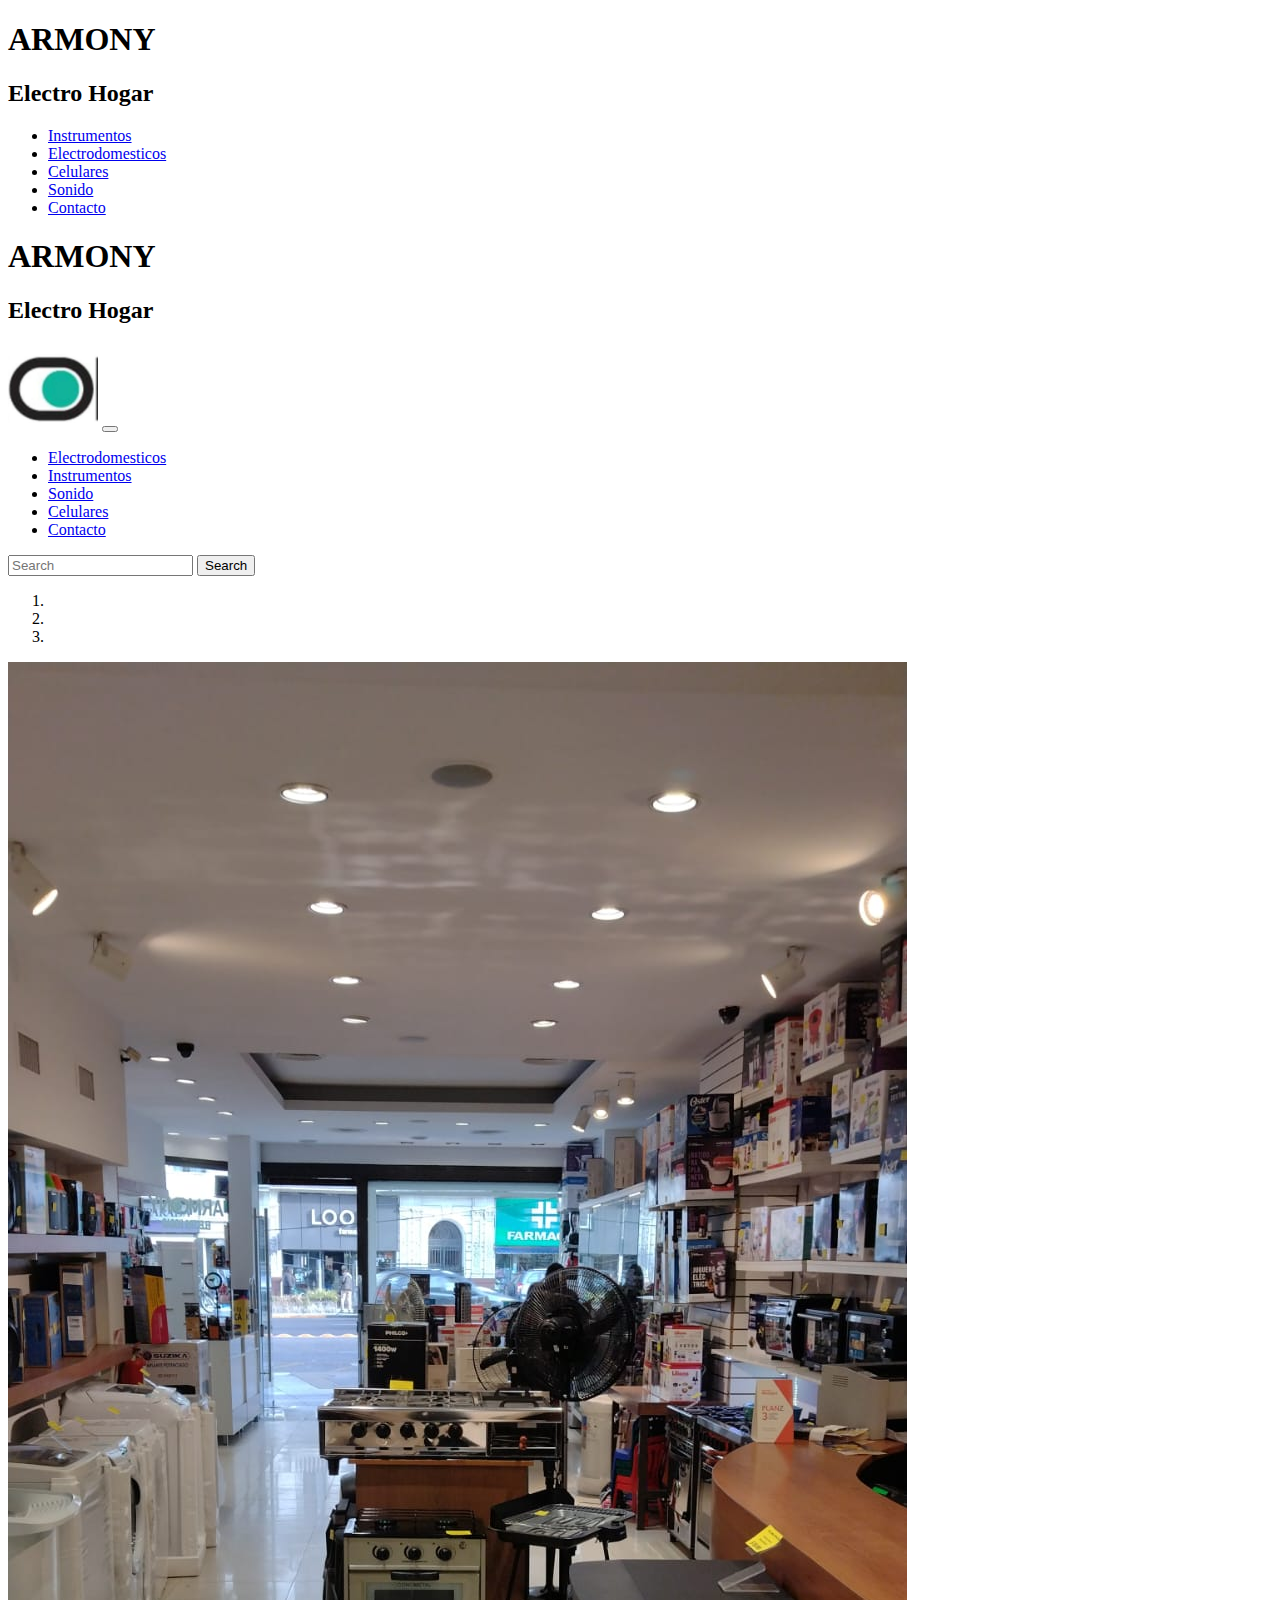
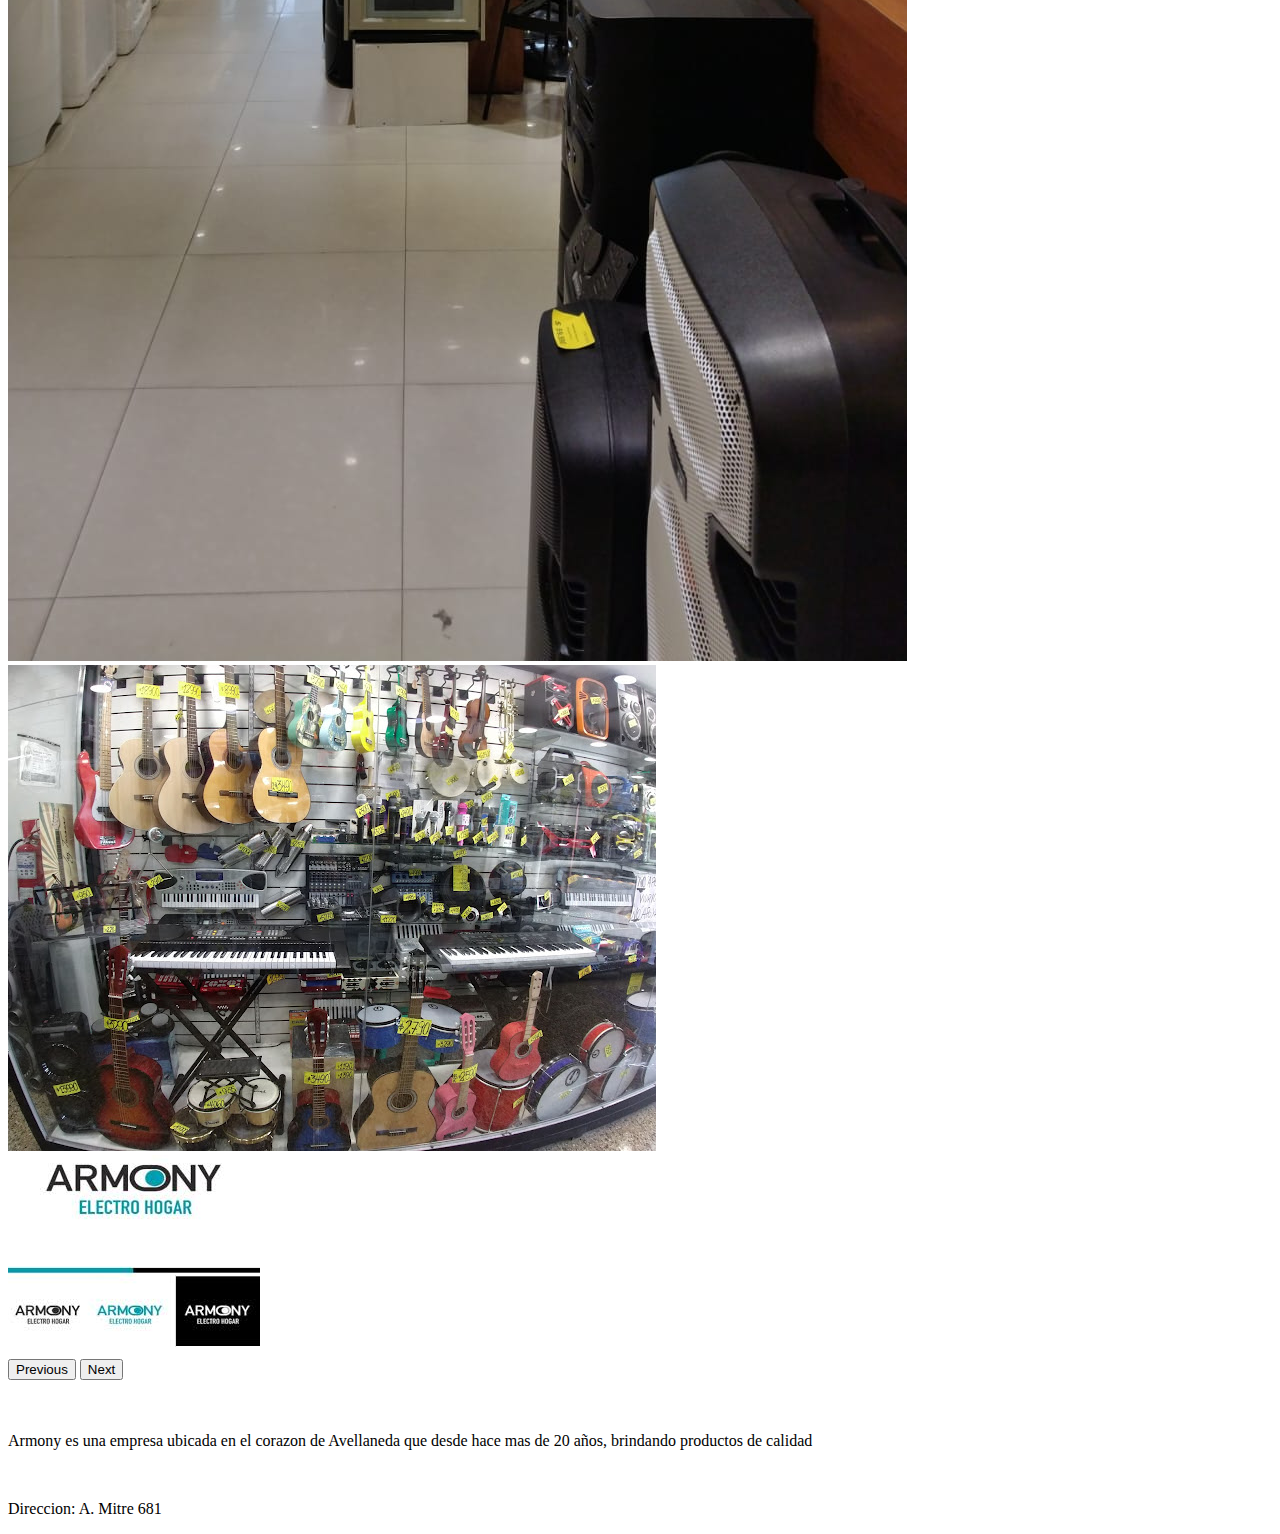
==== commit a6c5e220: "ultimo" ====
--- a/index.html
+++ b/index.html
@@ -1,7 +1,5 @@
 <!DOCTYPE html>
 <html>
-<<<<<<< HEAD
-=======
         <head>
 				<meta name="viewport" content="width=device-width,initial-scale=1">
 				<title>ARMONY</title>
@@ -27,7 +25,6 @@
 			</ul>
 			</div>
 			<div class="fondo">
->>>>>>> 3c25c56a08771c117f79d4de51372a2636762176
 
 <head>
 	<meta name="viewport" content="width=device-width,initial-scale=1">
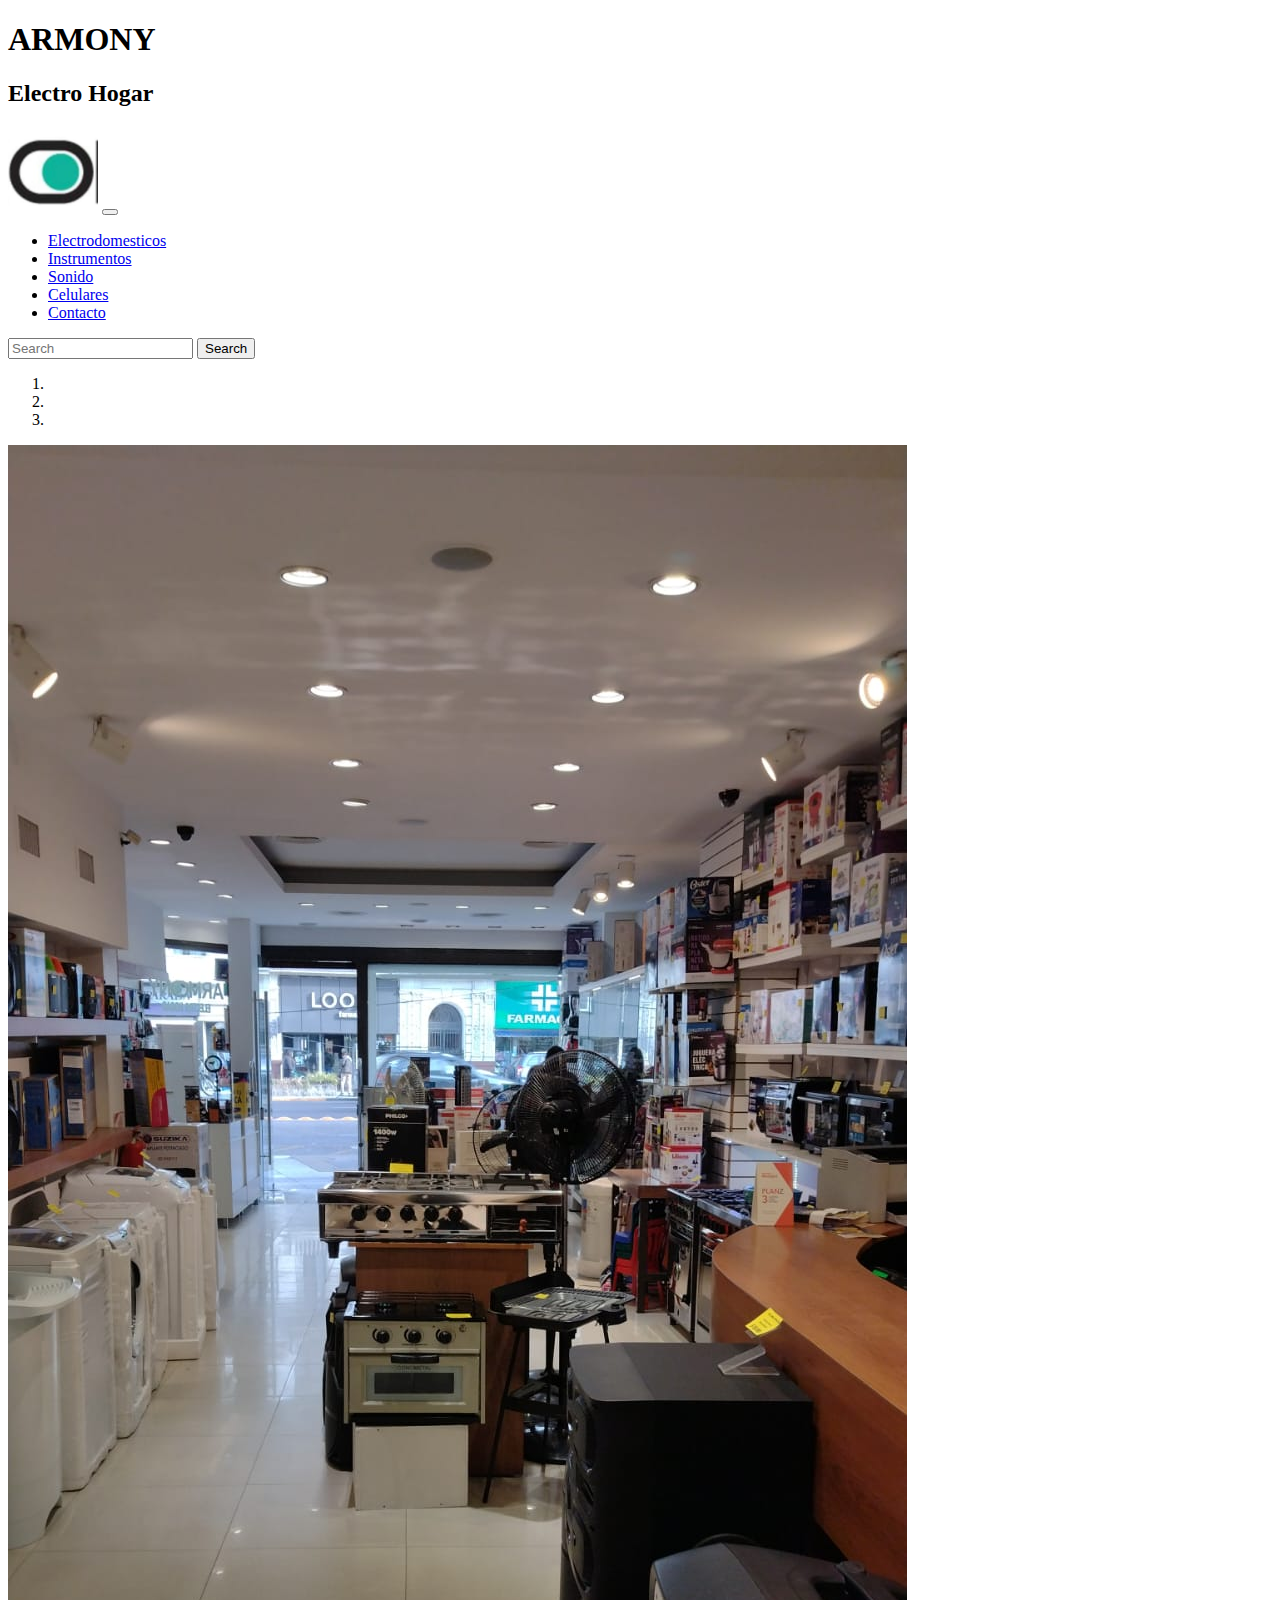
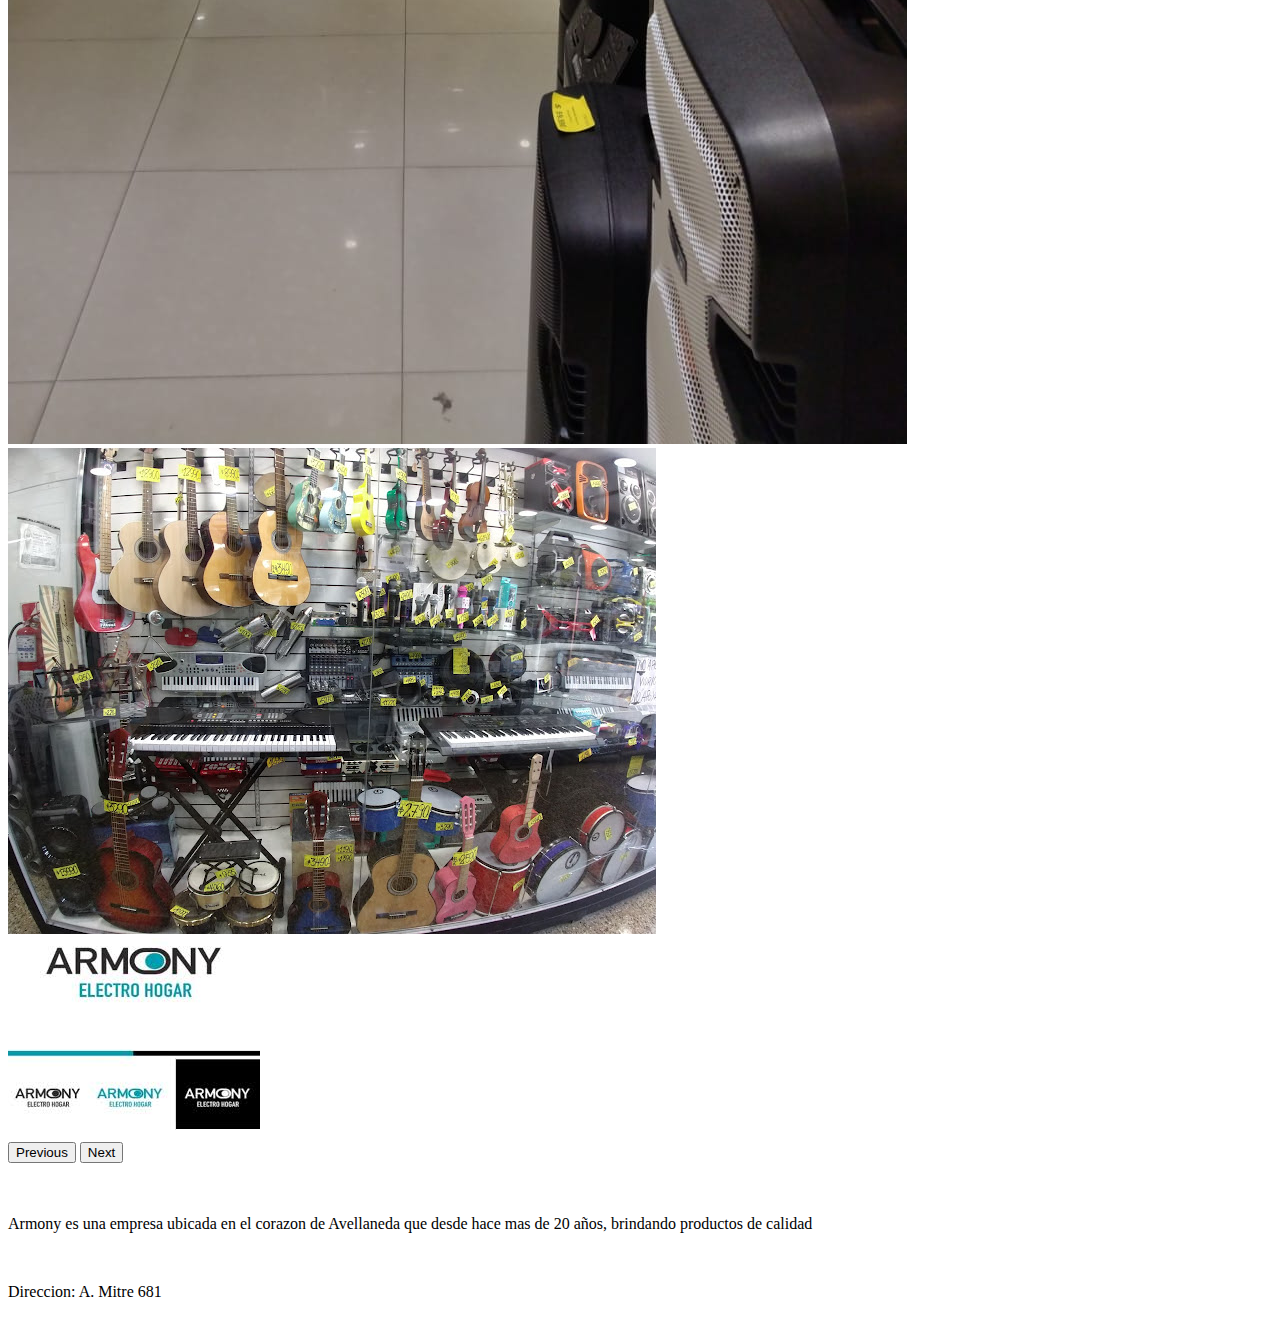
==== commit a26d77a9: "ahora si" ====
--- a/index.html
+++ b/index.html
@@ -1,31 +1,6 @@
 <!DOCTYPE html>
 <html>
-        <head>
-				<meta name="viewport" content="width=device-width,initial-scale=1">
-				<title>ARMONY</title>
-            	<link rel="shortcut icon" href="./assets/imge/imagen.png">
-            	<link rel="stylesheet" type="text/css" href="./assets/css/armony.css">
-				
-			</head> 
-	<body>
-		<header>
-			
-    	
-    			<h1>ARMONY</h1> 
-        		<h2 id="electro">Electro Hogar</h2>
-		</header> 
-		<nav>	
-			<div class="grid-container">
-				<ul>
-				<li> <a href="./assets/instrumentos.html">Instrumentos</a></li>
-				<li> <a href="./assets/Electrodomesticos.html">Electrodomesticos</a></li>
-				<li> <a href="./assets/celulares.html">Celulares</a></li>
-				<li> <a href="./assets/Sonido.html">Sonido</a></li>
-				<li> <a href="./assets/contacto.html">Contacto</a></li>
-			</ul>
-			</div>
-			<div class="fondo">
-
+       
 <head>
 	<meta name="viewport" content="width=device-width,initial-scale=1">
 	<title>ARMONY</title>
@@ -116,17 +91,18 @@
 	</article> <br>
 
 	<footer>
-		<li class="d-flex justify-content-center">
-		  <a href="https://www.facebook.com/Armonyelectrohogarok/"> 
-			<i class="fa-brands fa-facebook-f"></i>
-		  </a>
+		<footer>
+			<div class="text-center footer-redes">
+				<a href="https://www.facebook.com/Armonyelectrohogarok/" target="_blank"> 
+				  <ion-icon name="logo-facebook" size="large" role="img" class="md icon-large hydrated" aria-label="logo facebook"></ion-icon>
+				</a>
 		<p>Direccion: A. Mitre 681</p>
 
 	</footer>
 <script src="https://cdn.jsdelivr.net/npm/jquery@3.5.1/dist/jquery.slim.min.js"
 			integrity="sha384-DfXdz2htPH0lsSSs5nCTpuj/zy4C+OGpamoFVy38MVBnE+IbbVYUew+OrCXaRkfj"
 			crossorigin="anonymous"></script>
-		<script src="https://cdn.jsdelivr.net/npm/bootstrap@4.6.1/dist/js/bootstrap.bundle.min.js"
+<script src="https://cdn.jsdelivr.net/npm/bootstrap@4.6.1/dist/js/bootstrap.bundle.min.js"
 			integrity="sha384-fQybjgWLrvvRgtW6bFlB7jaZrFsaBXjsOMm/tB9LTS58ONXgqbR9W8oWht/amnpF"
 			crossorigin="anonymous"></script>
 </body>
